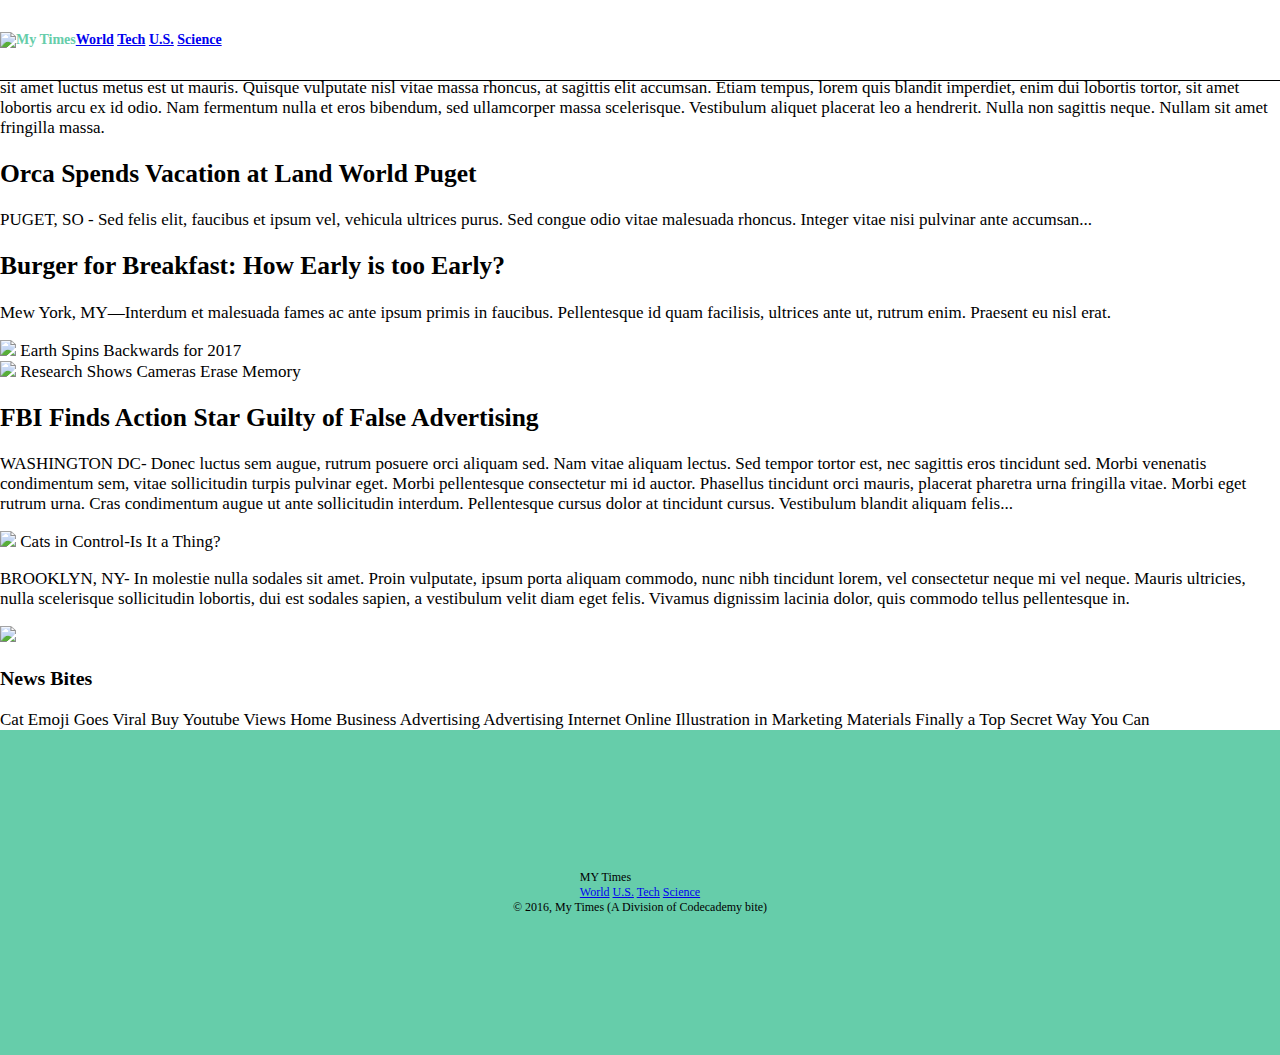
==== index.html @ 082ba67d "second try" ====
<!DOCTYPE html>
<html>
<head>
  <meta charset="utf-8">
  <title>My Times</title>
  <link href="resources/css/style.css" rel="stylesheet">
</head>

<!-- Header Section -->

<body>
  <header>
    <img src="https://s3.amazonaws.com/codecademy-content/courses/freelance-1/unit-4/img-myt-logo.jpg">
    <h4>My Times</h4>
    <nav>
      <span><a href="#">World</a></span>
      <span><a href="#">Tech</a></span>
      <span><a href="#">U.S.</a></span>
      <span><a href="#">Science</a></span>
    </nav>
  </header>

  <!-- Content section -->

  <div class="content">

  <!-- Column 1 -->

    <div class="column1">

      <div class="headline">
        <div class="image-content">
        <img src="https://s3.amazonaws.com/codecademy-content/courses/freelance-1/unit-4/img-story-main.png">
        <span>Mother of Three Buys Tuna Steak at Phish Concert. Leaves, "Feeling Funny."</span>
        </div>
        <p class="narrative">MONUMENT VALLEY, AZ - Lorem ipsum dolor sit amet, consectetur adipiscing elit. Pellentesque nec nisl at augue dapibus dignissim. Nunc condimentum rutrum metus, ac eleifend lacus viverra nec. Proin ultrices egestas diam sed mollis. Nulla sapien massa, dictum vitae est et, pellentesque rutrum risus. Nunc volutpat, metus ac rutrum tempus, orci nisi porttitor dolor, sit amet luctus metus est ut mauris. Quisque vulputate nisl vitae massa rhoncus, at sagittis elit accumsan. Etiam tempus, lorem quis blandit imperdiet, enim dui lobortis tortor, sit amet lobortis arcu ex id odio. Nam fermentum nulla et eros bibendum, sed ullamcorper massa scelerisque. Vestibulum aliquet placerat leo a hendrerit. Nulla non sagittis neque. Nullam sit amet fringilla massa.
        </p>
      </div>
    </div>


      <div class="stories">
        <div class="story">
          <h2>Orca Spends Vacation at Land World Puget</h2>
          <p class="narrative">
            PUGET, SO - Sed felis elit, faucibus et ipsum vel, vehicula ultrices purus. Sed congue odio vitae malesuada rhoncus. Integer vitae nisi pulvinar ante accumsan...
          </p>
        </div>
        <div class="story">
          <h2>Burger for Breakfast: How Early is too Early?</h2>
          <p class="narrative">
            Mew York, MY—Interdum et malesuada fames ac ante ipsum primis in faucibus. Pellentesque id quam facilisis, ultrices ante ut, rutrum enim. Praesent eu nisl erat.
          </p>
        </div>

      <div class="fall">
        <img src="https://s3.amazonaws.com/codecademy-content/courses/freelance-1/unit-4/img-story-2.png">
        <span>Earth Spins Backwards for 2017</span>
      </div>
      <div class="camera">
        <img src="https://s3.amazonaws.com/codecademy-content/courses/freelance-1/unit-4/img-story-3.png">
        <span>Research Shows Cameras Erase Memory</span>
      </div>
    </div>

  <!-- column 2-->
  <div class="column2">
    <div class="text-content">
      <h2>FBI Finds Action Star Guilty of False Advertising</h2>
      <p class="narrative">
        WASHINGTON DC- Donec luctus sem augue, rutrum posuere orci aliquam sed. Nam vitae aliquam lectus. Sed tempor tortor est, nec sagittis eros tincidunt sed. Morbi venenatis condimentum sem, vitae sollicitudin turpis pulvinar eget. Morbi pellentesque consectetur mi id auctor. Phasellus tincidunt orci mauris, placerat pharetra urna fringilla vitae. Morbi eget rutrum urna. Cras condimentum augue ut ante sollicitudin interdum. Pellentesque cursus dolor at tincidunt cursus. Vestibulum blandit aliquam felis...
      </p>
    </div>
    <div class="cat">
      <img src="https://s3.amazonaws.com/codecademy-content/courses/freelance-1/unit-4/img-story-1.png">
      <span>Cats in Control-Is It a Thing?</span>
      <p class="narrative">
        BROOKLYN, NY- In molestie nulla sodales sit amet. Proin vulputate, ipsum porta aliquam commodo, nunc nibh tincidunt lorem, vel consectetur neque mi vel neque. Mauris ultricies, nulla scelerisque sollicitudin lobortis, dui est sodales sapien, a vestibulum velit diam eget felis. Vivamus dignissim lacinia dolor, quis commodo tellus pellentesque in.
      </p>
    </div>
  </div>

  <!-- news bites -->

  <div class="column3">
    <div class="newsbites">
      <img src="https://s3.amazonaws.com/codecademy-content/courses/freelance-1/unit-4/img-news-bite.png">
      <h3>News Bites</h3>
      <span class="bite">Cat Emoji Goes Viral</span>
      <span class="bite">Buy Youtube Views</span>
      <span class="bite">Home Business Advertising</span>
      <span class="bite">Advertising Internet Online</span>
      <span class="bite">Illustration in Marketing Materials</span>
      <span class="bite">Finally a Top Secret Way You Can</span>
    </div>
  </div>

  <!-- footer -->

  <footer>
    <div class="info">
      <span class="title">MY Times</span>
      <nav>
        <span><a href="#">World</a></span>
        <span><a href="#">U.S.</a></span>
        <span><a href="#">Tech</a></span>
        <span><a href="#">Science</a></span>
      </nav>
    </div>
    <div class="copyright">
      © 2016, My Times (A Division of Codecademy bite)
    </div>
  </footer>
</body>
</html>
---- resources/css/style.css ----
body {
width: 100%;
margin: 0;
font-family: Georgia;
font-size: 17px;
color: black;
}
header {
  color: MediumAquamarine;
  display: flex;
    align-items: center;
    position: fixed;
    z-index: 1;
    width: 100%;
    height: 80px;
    border-bottom: 1px solid black;
    background-color: white;
    font-family: Verdana;
    font-size: 14px;
    font-weight: bold;
}
footer {
display: flex;
    align-items: center;
    justify-content: center;
    flex-direction: column;
    width: 100%;
    height: 325px;
    background-color: MediumAquamarine;
    margin: auto;
    font-family: Verdana;
    font-size: 12px;
  }
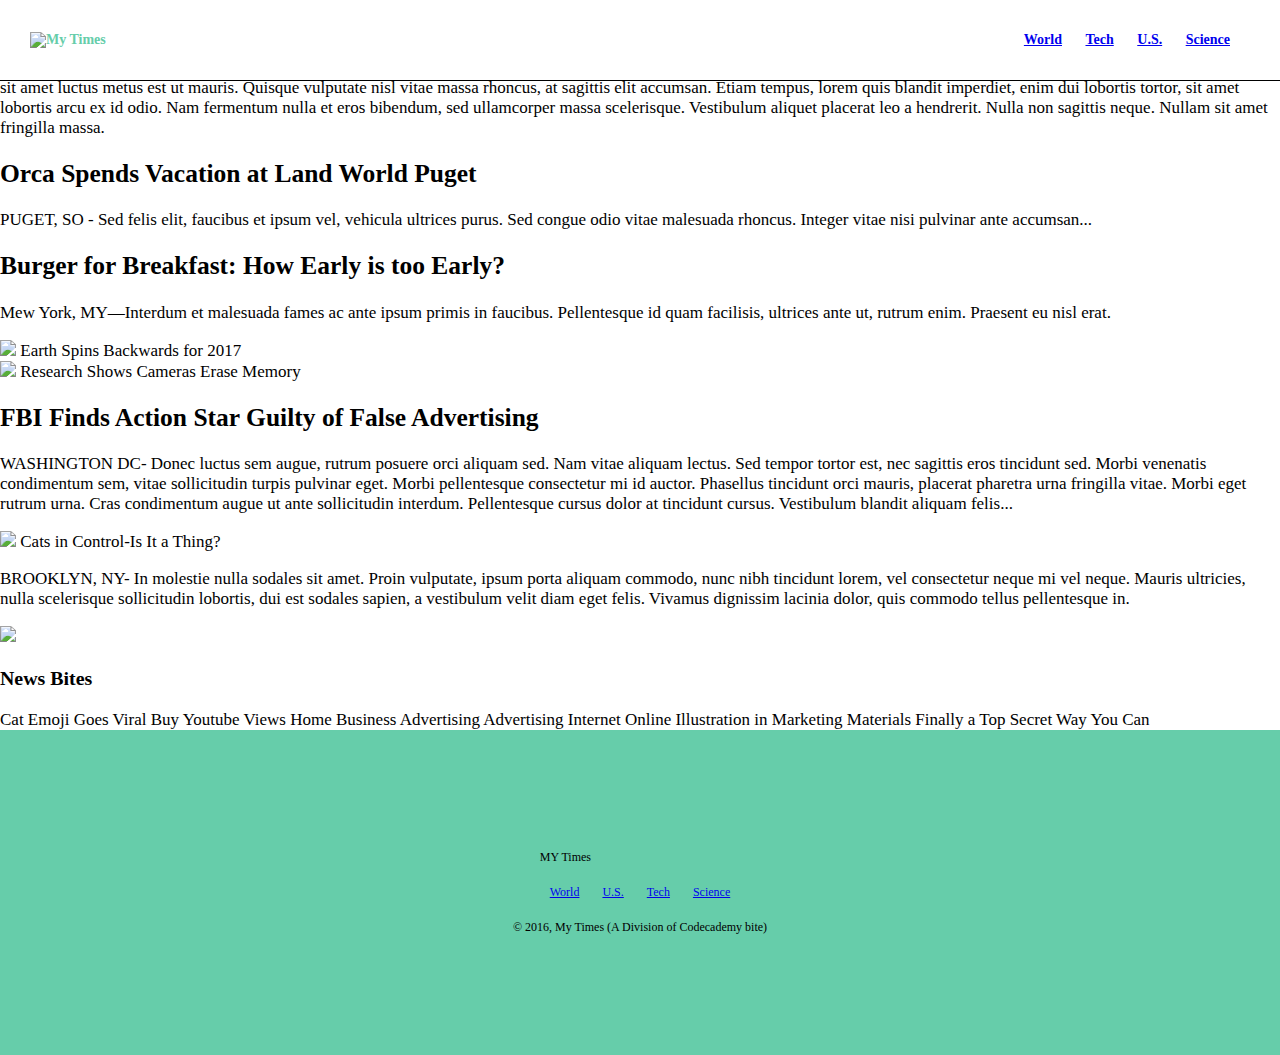
==== commit 16236736: "second attempt" ====
--- a/index.html
+++ b/index.html
@@ -10,8 +10,10 @@
 
 <body>
   <header>
+    <div class="logo">
     <img src="https://s3.amazonaws.com/codecademy-content/courses/freelance-1/unit-4/img-myt-logo.jpg">
     <h4>My Times</h4>
+    </div>
     <nav>
       <span><a href="#">World</a></span>
       <span><a href="#">Tech</a></span>
@@ -26,7 +28,7 @@
 
   <!-- Column 1 -->
 
-    <div class="column1">
+    <div class="column">
 
       <div class="headline">
         <div class="image-content">
--- a/resources/css/style.css
+++ b/resources/css/style.css
@@ -8,17 +8,33 @@
 header {
   color: MediumAquamarine;
   display: flex;
+  position: fixed;
+  height: 80px;
+  width: 100%;
+  z-index: 1;
+  font-family: Verdana;
+  font-size: 14px;
+  font-weight: bold;
+  justify-content: flex-start;
+  background-color: white;
+  align-items: center;
+  align-content: center;
+  border-bottom: 1px solid black;
+}
+header nav {
+  display: block;
+  padding-right: 40px;
+  }
+nav span {
+display: inline-block;
+    padding: 20px 10px;
+      }
+.logo {
+display: flex;
     align-items: center;
-    position: fixed;
-    z-index: 1;
-    width: 100%;
-    height: 80px;
-    border-bottom: 1px solid black;
-    background-color: white;
-    font-family: Verdana;
-    font-size: 14px;
-    font-weight: bold;
-}
+    flex-grow: 1;
+    padding-left: 30px;
+      }
 footer {
 display: flex;
     align-items: center;
@@ -31,3 +47,4 @@
     font-family: Verdana;
     font-size: 12px;
   }
+  
